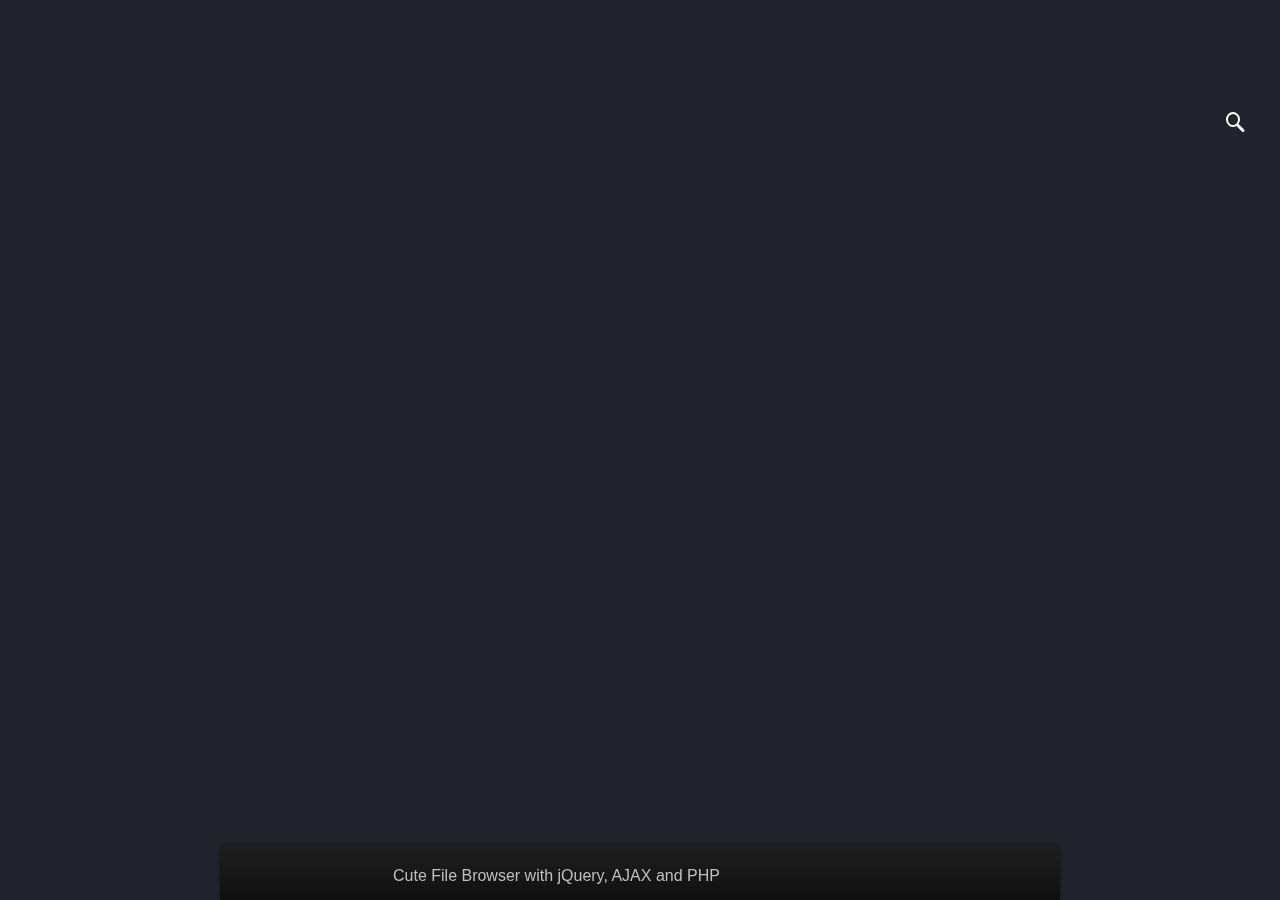
==== var/www/html/index.html @ 6b4c5ef8 "adds content" ====
<!DOCTYPE html>
<html>
<head lang="en">
	<meta charset="UTF-8">
	<meta name="viewport" content="width=device-width, initial-scale=1, maximum-scale=1">

	<title>Cute file browser</title>


	<!-- Include our stylesheet -->
	<link href="assets/css/styles.css" rel="stylesheet"/>

</head>
<body>

	<div class="filemanager">

		<div class="search">
			<input type="search" placeholder="Find a file.." />
		</div>

		<div class="breadcrumbs"></div>

		<ul class="data"></ul>

		<div class="nothingfound">
			<div class="nofiles"></div>
			<span>No files here.</span>
		</div>

	</div>

	<footer>
        <a class="tz" href="http://tutorialzine.com/2014/09/cute-file-browser-jquery-ajax-php/">Cute File Browser with jQuery, AJAX and PHP</a>
        <div id="tzine-actions"></div>
        <span class="close"></span>
    </footer>

	<!-- Include our script files -->
	<script src="http://pocketfm.mict/jquery-1.11.0.min.js"></script>
	<script src="assets/js/script.js"></script>

</body>
</html>
---- var/www/html/assets/css/styles.css ----
@charset "utf-8";


/*-------------------------
	Simple reset
--------------------------*/

*{
	margin:0;
	padding:0;
}


/*-------------------------
	Demo page
-------------------------*/

body {
	background-color: #23232e;
	font: 14px normal Arial, Helvetica, sans-serif;
	z-index: -4;
}


/*-------------------------
	File manager
-------------------------*/


.filemanager {
	width: 95%;
	max-width:1340px;
	position: relative;
	margin: 100px auto 50px;
}

@media all and (max-width: 965px) {
	.filemanager {
		margin: 30px auto 0;
		padding: 1px;
	}
}


/*-------------------------
	Breadcrumps
-------------------------*/


.filemanager .breadcrumbs {
	color: #ffffff;
	margin-left:20px;
	font-size: 24px;
	font-weight: 700;
	line-height: 35px;
}

.filemanager .breadcrumbs a:link, .breadcrumbs a:visited {
	color: #ffffff;
	text-decoration: none;
}

.filemanager .breadcrumbs a:hover {
	text-decoration: underline;
}

.filemanager .breadcrumbs .arrow {
	color:  #6a6a72;
	font-size: 24px;
	font-weight: 700;
	line-height: 20px;
}


/*-------------------------
	Search box
-------------------------*/


.filemanager .search {
	position: absolute;
	padding-right: 30px;
	cursor: pointer;
	right: 0;
	font-size: 17px;
	color: #ffffff;
	display: block;
	width: 40px;
	height: 40px;
}

.filemanager .search:before {
	content: '';
	position: absolute;
	margin-top:12px;
	width: 10px;
	height: 11px;
	border-radius: 50%;
	border: 2px solid #ffffff;
	right: 8px;
}

.filemanager .search:after {
	content: '';
	width: 3px;
	height: 10px;
	background-color: #ffffff;
	border-radius: 2px;
	position: absolute;
	top: 23px;
	right: 6px;
	-webkit-transform: rotate(-45deg);
	transform: rotate(-45deg);
}

.filemanager .search input[type=search] {
	border-radius: 2px;
	color: #4D535E;
	background-color: #FFF;
	width: 250px;
	height: 44px;
	margin-left: -215px;
	padding-left: 20px;
	text-decoration-color: #4d535e;
	font-size: 16px;
	font-weight: 400;
	line-height: 20px;
	display: none;
	outline: none;
	border: none;
	padding-right: 10px;
	-webkit-appearance: none;
}

::-webkit-input-placeholder { /* WebKit browsers */
	color:    #4d535e;
}
:-moz-placeholder { /* Mozilla Firefox 4 to 18 */
	color:    #4d535e;
	opacity:  1;
}
::-moz-placeholder { /* Mozilla Firefox 19+ */
	color:    #4d535e;
	opacity:  1;
}
:-ms-input-placeholder { /* Internet Explorer 10+ */
	color:    #4d535e;
}


/*-------------------------
	Content area
-------------------------*/

.filemanager .data {
	margin-top: 60px;
	z-index: -3;
}

.filemanager .data.animated {
	-webkit-animation: showSlowlyElement 700ms; /* Chrome, Safari, Opera */
	animation: showSlowlyElement 700ms; /* Standard syntax */
}

.filemanager .data li {
	border-radius: 3px;
	background-color: #373743;
	width: 307px;
	height: 118px;
	list-style-type: none;
	margin: 10px;
	display: inline-block;
	position: relative;
	overflow: hidden;
	padding: 0.3em;
	z-index: 1;
	cursor: pointer;
	box-sizing: border-box;
	transition: 0.3s background-color;
}

.filemanager .data li:hover {
	background-color: #42424E;

}

.filemanager .data li a {
	position: absolute;
	top: 0;
	left: 0;
	width: 100%;
	height: 100%;
}

.filemanager .data li .name {
	color: #ffffff;
	font-size: 15px;
	font-weight: 700;
	line-height: 20px;
	width: 150px;
	white-space: nowrap;
	display: inline-block;
	position: absolute;
	overflow: hidden;
	text-overflow: ellipsis;
	top: 40px;
}

.filemanager .data li .details {
	color: #b6c1c9;
	font-size: 13px;
	font-weight: 400;
	width: 55px;
	height: 10px;
	top: 64px;
	white-space: nowrap;
	position: absolute;
	display: inline-block;
}

.filemanager .nothingfound {
	background-color: #373743;
	width: 23em;
	height: 21em;
	margin: 0 auto;
	display: none;
	font-family: Arial;
	-webkit-animation: showSlowlyElement 700ms; /* Chrome, Safari, Opera */
	animation: showSlowlyElement 700ms; /* Standard syntax */
}

.filemanager .nothingfound .nofiles {
	margin: 30px auto;
	top: 3em;
	border-radius: 50%;
	position:relative;
	background-color: #d72f6e;
	width: 11em;
	height: 11em;
	line-height: 11.4em;
}
.filemanager .nothingfound .nofiles:after {
	content: '×';
	position: absolute;
	color: #ffffff;
	font-size: 14em;
	margin-right: 0.092em;
	right: 0;
}

.filemanager .nothingfound span {
	margin: 0 auto auto 6.8em;
	color: #ffffff;
	font-size: 16px;
	font-weight: 700;
	line-height: 20px;
	height: 13px;
	position: relative;
	top: 2em;
}

@media all and (max-width:965px) {

	.filemanager .data li {
		width: 100%;
		margin: 5px 0;
	}

}

/* Chrome, Safari, Opera */
@-webkit-keyframes showSlowlyElement {
	100%   	{ transform: scale(1); opacity: 1; }
	0% 		{ transform: scale(1.2); opacity: 0; }
}

/* Standard syntax */
@keyframes showSlowlyElement {
	100%   	{ transform: scale(1); opacity: 1; }
	0% 		{ transform: scale(1.2); opacity: 0; }
}


/*-------------------------
		Icons
-------------------------*/

.icon {
	font-size: 23px;
}
.icon.folder {
	display: inline-block;
	margin: 1em;
	background-color: transparent;
	overflow: hidden;
}
.icon.folder:before {
	content: '';
	float: left;
	background-color: #7ba1ad;

	width: 1.5em;
	height: 0.45em;

	margin-left: 0.07em;
	margin-bottom: -0.07em;

	border-top-left-radius: 0.1em;
	border-top-right-radius: 0.1em;

	box-shadow: 1.25em 0.25em 0 0em #7ba1ad;
}
.icon.folder:after {
	content: '';
	float: left;
	clear: left;

	background-color: #a0d4e4;
	width: 3em;
	height: 2.25em;

	border-radius: 0.1em;
}
.icon.folder.full:before {
	height: 0.55em;
}
.icon.folder.full:after {
	height: 2.15em;
	box-shadow: 0 -0.12em 0 0 #ffffff;
}

.icon.file {
	width: 2.5em;
	height: 3em;
	line-height: 3em;
	text-align: center;
	border-radius: 0.25em;
	color: #FFF;
	display: inline-block;
	margin: 0.9em 1.2em 0.8em 1.3em;
	position: relative;
	overflow: hidden;
	box-shadow: 1.74em -2.1em 0 0 #A4A7AC inset;
}
.icon.file:first-line {
	font-size: 13px;
	font-weight: 700;
}
.icon.file:after {
	content: '';
	position: absolute;
	z-index: -1;
	border-width: 0;
	border-bottom: 2.6em solid #DADDE1;
	border-right: 2.22em solid rgba(0, 0, 0, 0);
	top: -34.5px;
	right: -4px;
}

.icon.file.f-avi,
.icon.file.f-flv,
.icon.file.f-mkv,
.icon.file.f-mov,
.icon.file.f-mpeg,
.icon.file.f-mpg,
.icon.file.f-mp4,
.icon.file.f-m4v,
.icon.file.f-wmv {
	box-shadow: 1.74em -2.1em 0 0 #7e70ee inset;
}
.icon.file.f-avi:after,
.icon.file.f-flv:after,
.icon.file.f-mkv:after,
.icon.file.f-mov:after,
.icon.file.f-mpeg:after,
.icon.file.f-mpg:after,
.icon.file.f-mp4:after,
.icon.file.f-m4v:after,
.icon.file.f-wmv:after {
	border-bottom-color: #5649c1;
}

.icon.file.f-mp2,
.icon.file.f-mp3,
.icon.file.f-m3u,
.icon.file.f-wma,
.icon.file.f-xls,
.icon.file.f-xlsx {
	box-shadow: 1.74em -2.1em 0 0 #5bab6e inset;
}
.icon.file.f-mp2:after,
.icon.file.f-mp3:after,
.icon.file.f-m3u:after,
.icon.file.f-wma:after,
.icon.file.f-xls:after,
.icon.file.f-xlsx:after {
	border-bottom-color: #448353;
}

.icon.file.f-doc,
.icon.file.f-docx,
.icon.file.f-psd{
	box-shadow: 1.74em -2.1em 0 0 #03689b inset;
}

.icon.file.f-doc:after,
.icon.file.f-docx:after,
.icon.file.f-psd:after {
	border-bottom-color: #2980b9;
}

.icon.file.f-gif,
.icon.file.f-jpg,
.icon.file.f-jpeg,
.icon.file.f-pdf,
.icon.file.f-png {
	box-shadow: 1.74em -2.1em 0 0 #e15955 inset;
}
.icon.file.f-gif:after,
.icon.file.f-jpg:after,
.icon.file.f-jpeg:after,
.icon.file.f-pdf:after,
.icon.file.f-png:after {
	border-bottom-color: #c6393f;
}

.icon.file.f-deb,
.icon.file.f-dmg,
.icon.file.f-gz,
.icon.file.f-rar,
.icon.file.f-zip,
.icon.file.f-7z {
	box-shadow: 1.74em -2.1em 0 0 #867c75 inset;
}
.icon.file.f-deb:after,
.icon.file.f-dmg:after,
.icon.file.f-gz:after,
.icon.file.f-rar:after,
.icon.file.f-zip:after,
.icon.file.f-7z:after {
	border-bottom-color: #685f58;
}

.icon.file.f-html,
.icon.file.f-rtf,
.icon.file.f-xml,
.icon.file.f-xhtml {
	box-shadow: 1.74em -2.1em 0 0 #a94bb7 inset;
}
.icon.file.f-html:after,
.icon.file.f-rtf:after,
.icon.file.f-xml:after,
.icon.file.f-xhtml:after {
	border-bottom-color: #d65de8;
}

.icon.file.f-js {
	box-shadow: 1.74em -2.1em 0 0 #d0c54d inset;
}
.icon.file.f-js:after {
	border-bottom-color: #a69f4e;
}

.icon.file.f-css,
.icon.file.f-saas,
.icon.file.f-scss {
	box-shadow: 1.74em -2.1em 0 0 #44afa6 inset;
}
.icon.file.f-css:after,
.icon.file.f-saas:after,
.icon.file.f-scss:after {
	border-bottom-color: #30837c;
}


/*----------------------------
	The Demo Footer
-----------------------------*/


footer {

	width: 770px;
	font: normal 16px Arial, Helvetica, sans-serif;
	padding: 15px 35px;
	position: fixed;
	bottom: 0;
	left: 50%;
	margin-left: -420px;

	background-color:#1f1f1f;
	background-image:linear-gradient(to bottom, #1f1f1f, #101010);

	border-radius:2px 2px 0 0;
	box-shadow: 0 -1px 4px rgba(0,0,0,0.4);
	z-index:1;
}

footer a.tz{
	font-weight:normal;
	font-size:16px !important;
	text-decoration:none !important;
	display:block;
	margin-right: 300px;
	text-overflow:ellipsis;
	white-space: nowrap;
	color:#bfbfbf !important;
	z-index:1;
}

footer a.tz:before{
	content: '';
	background: url('http://cdn.tutorialzine.com/misc/enhance/v2_footer_bg.png') no-repeat 0 -53px;
	width: 138px;
	height: 20px;
	display: inline-block;
	position: relative;
	bottom: -3px;
}

footer .close{
	position: absolute;
	cursor: pointer;
	width: 8px;
	height: 8px;
	background: url('http://cdn.tutorialzine.com/misc/enhance/v2_footer_bg.png') no-repeat 0 0px;
	top:10px;
	right:10px;
	z-index: 3;
}

footer #tzine-actions{
	position: absolute;
	top: 8px;
	width: 500px;
	right: 50%;
	margin-right: -650px;
	text-align: right;
	z-index: 2;
}

footer #tzine-actions iframe{
	display: inline-block;
	height: 21px;
	width: 95px;
	position: relative;
	float: left;
	margin-top: 11px;
}

@media (max-width: 1024px) {
	#bsaHolder, footer{ display:none;}
}
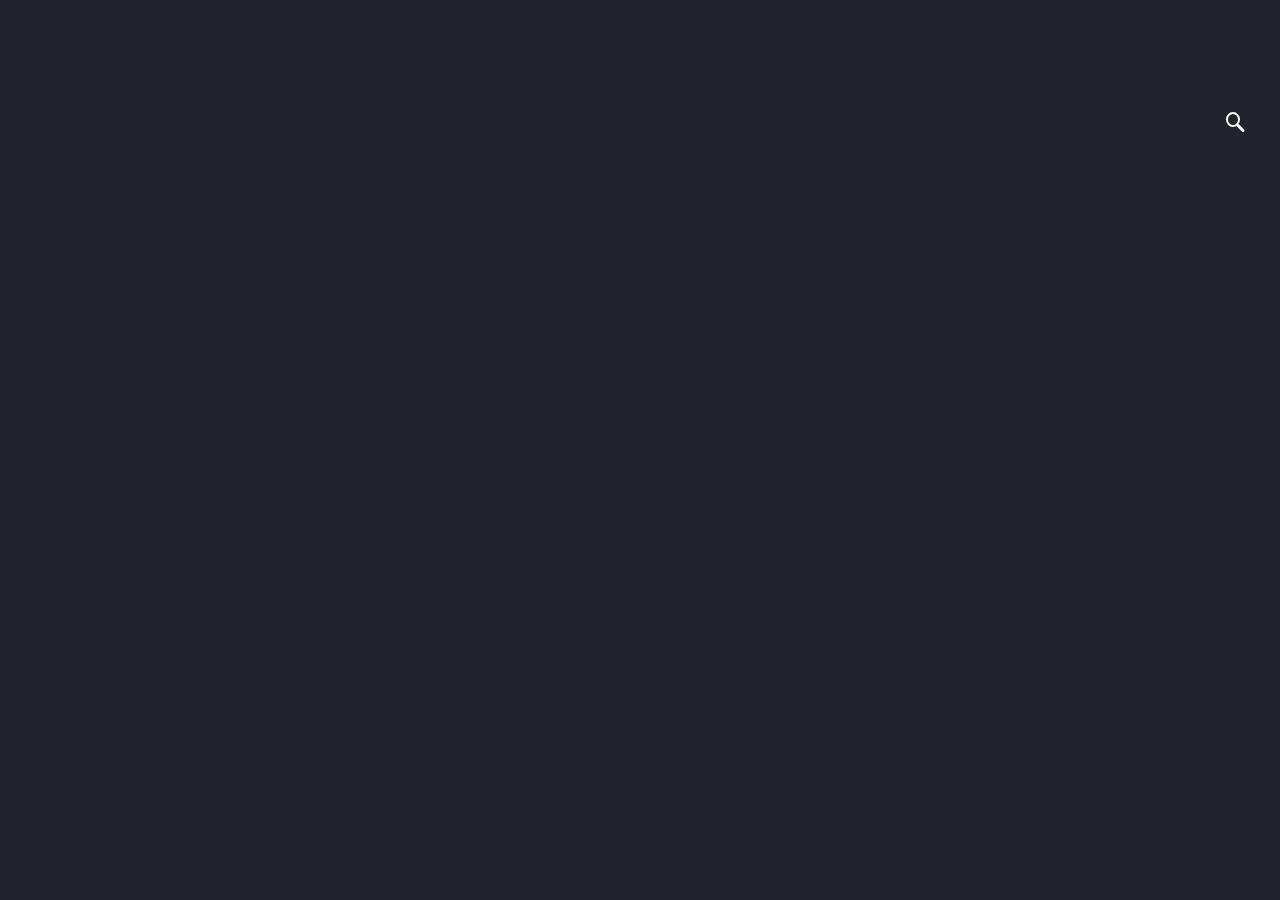
==== commit 37a354a9: "removes add tidies js reference to be local" ====
--- a/var/www/html/index.html
+++ b/var/www/html/index.html
@@ -30,14 +30,15 @@
 
 	</div>
 
-	<footer>
+	<!-- <footer>
         <a class="tz" href="http://tutorialzine.com/2014/09/cute-file-browser-jquery-ajax-php/">Cute File Browser with jQuery, AJAX and PHP</a>
         <div id="tzine-actions"></div>
         <span class="close"></span>
-    </footer>
+    </footer> -->
 
 	<!-- Include our script files -->
-	<script src="http://pocketfm.mict/jquery-1.11.0.min.js"></script>
+	<!-- script src="http://pfm009.local/jquery-1.11.0.min.js"></script -->
+	<script src="jquery-1.11.0.min.js"></script>
 	<script src="assets/js/script.js"></script>
 
 </body>
